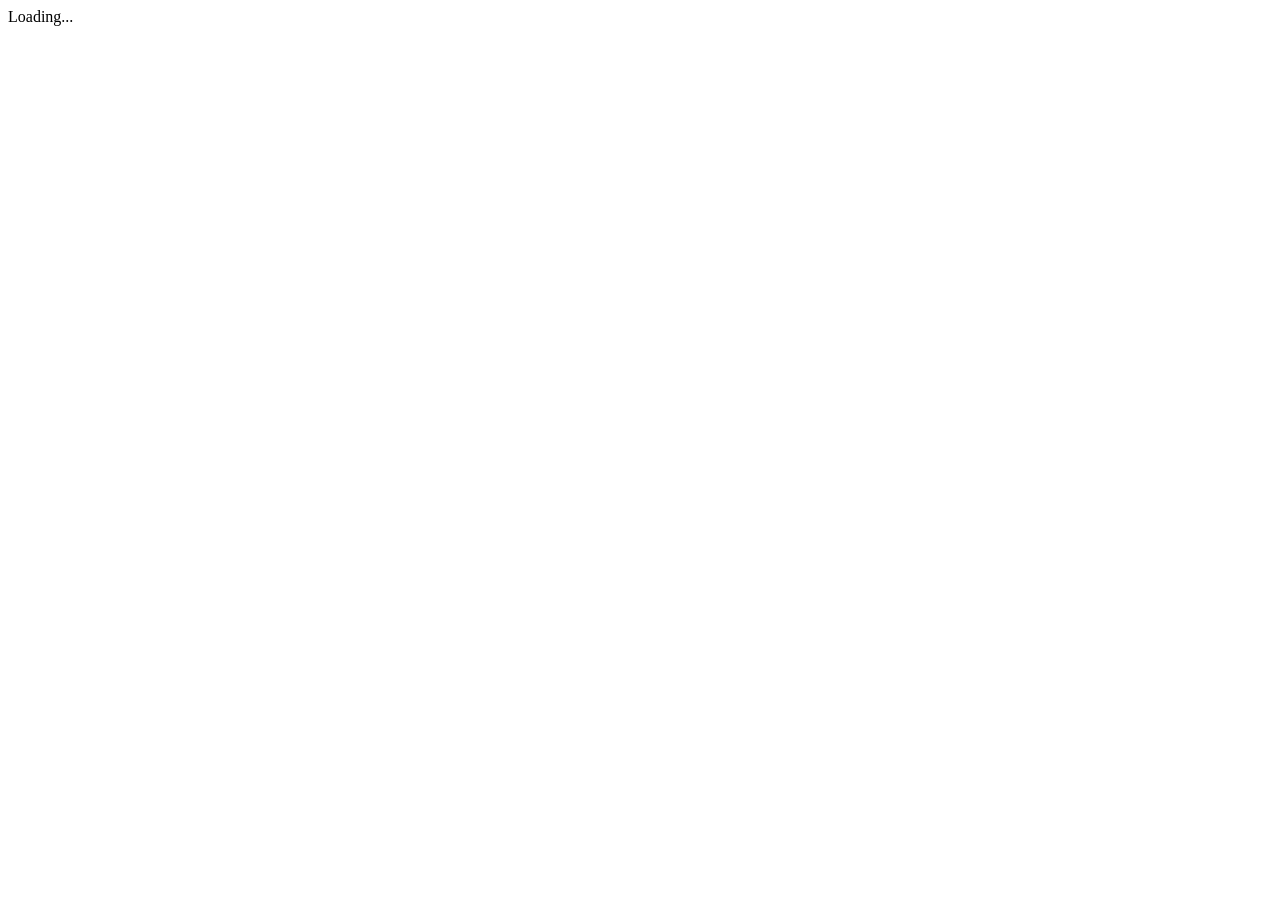
==== src/index.html @ 47dc33dc "chore: initial commit from angular-cli                           _                      _ _    __ _ " ====
<!doctype html>
<html>
<head>
  <meta charset="utf-8">
  <title>Angular2Demo</title>
  <base href="/">

  <meta name="viewport" content="width=device-width, initial-scale=1">
  <link rel="icon" type="image/x-icon" href="favicon.ico">
</head>
<body>
  <app-root>Loading...</app-root>
</body>
</html>
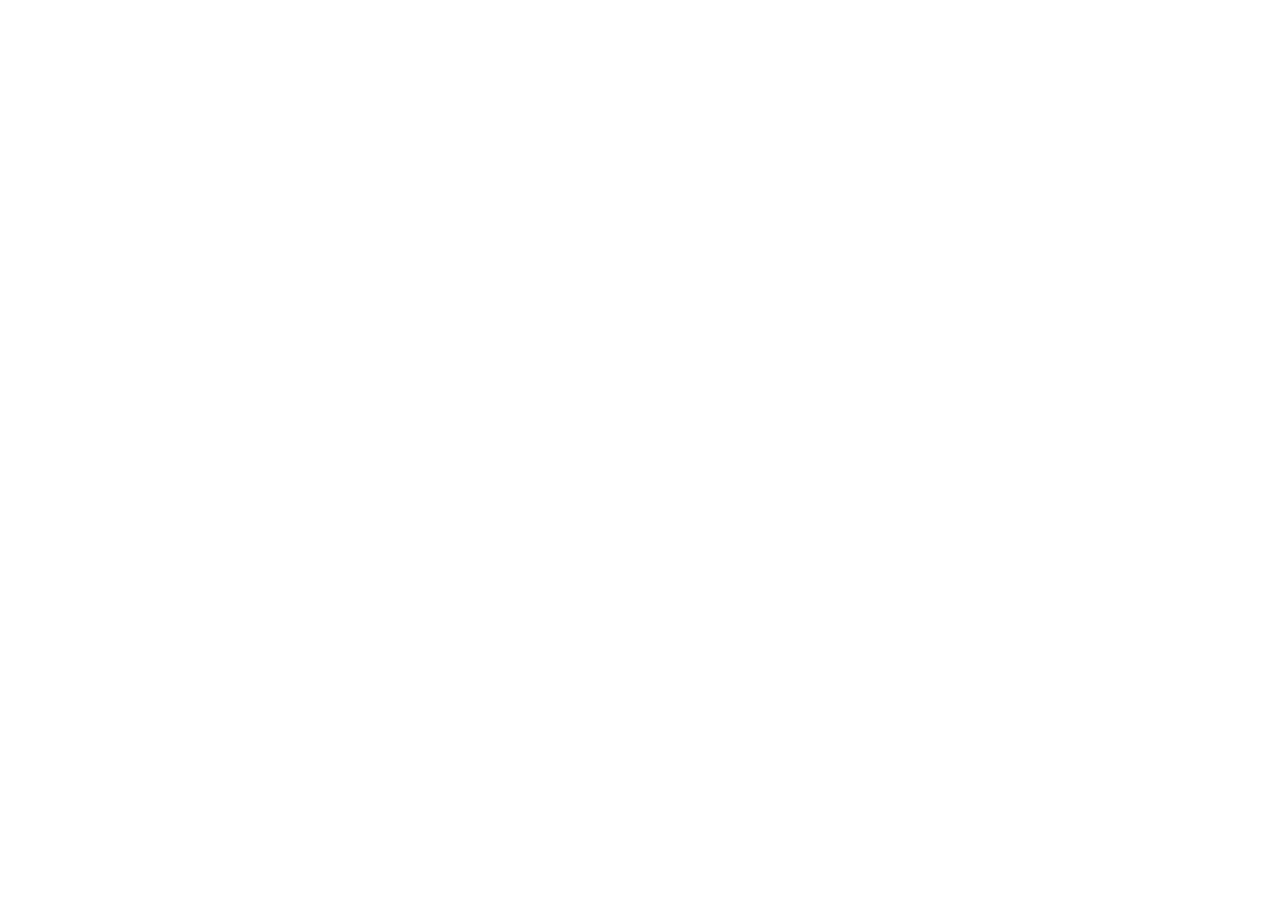
==== commit 4c4ce2d3: "added couple of components for testing" ====
--- a/src/index.html
+++ b/src/index.html
@@ -9,6 +9,6 @@
   <link rel="icon" type="image/x-icon" href="favicon.ico">
 </head>
 <body>
-  <app-root>Loading...</app-root>
+  <my-app><Welcome</my-app>
 </body>
 </html>
